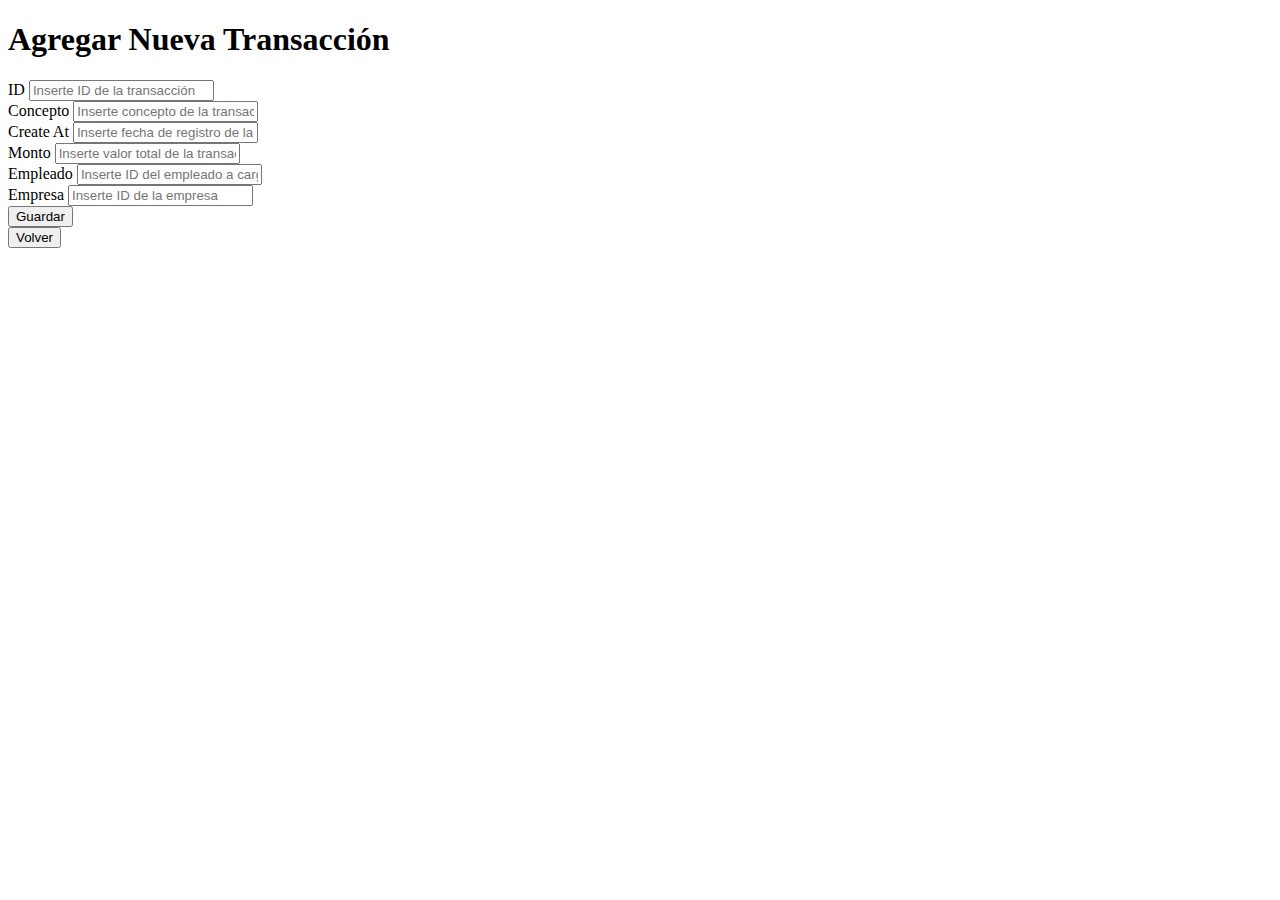
==== src/main/resources/templates/agregarTransaccion.html @ fae9895c "Movimiento Dinero Html" ====
<!DOCTYPE html>
<html lang="en">
<head>
    <meta charset="UTF-8">
    <meta http-equiv="X-UA-Compatible" content="IE=edge">
    <meta name="viewport" content="width=device-width, initial-scale=1.0">
    <link rel="stylesheet" href="/">
    <link href="https://cdn.jsdelivr.net/npm/bootstrap@5.2.1/dist/css/bootstrap.min.css" rel="stylesheet" integrity="sha384-iYQeCzEYFbKjA/T2uDLTpkwGzCiq6soy8tYaI1GyVh/UjpbCx/TYkiZhlZB6+fzT" crossorigin="anonymous">
    <script src="https://cdn.jsdelivr.net/npm/bootstrap@5.2.1/dist/js/bootstrap.bundle.min.js" integrity="sha384-u1OknCvxWvY5kfmNBILK2hRnQC3Pr17a+RTT6rIHI7NnikvbZlHgTPOOmMi466C8" crossorigin="anonymous"></script>
<body>
    <h1 class="texto">Agregar Nueva Transacción</h1>
    <div class="mb-3">
        <label for="formGroupExampleInput" class="form-label">ID</label>
        <input type="text" class="form-control" id="formGroupExampleInput" placeholder="Inserte ID de la transacción">
    </div>
    <div class="mb-3">
        <label for="formGroupExampleInput2" class="form-label">Concepto</label>
        <input type="text" class="form-control" id="formGroupExampleInput2" placeholder="Inserte concepto de la transacción">
    </div>
    <div class="mb-3">
        <label for="formGroupExampleInput2" class="form-label">Create At</label>
        <input type="text" class="form-control" id="formGroupExampleInput3" placeholder="Inserte fecha de registro de la transacción">
    </div>
    <div class="mb-3">
        <label for="formGroupExampleInput2" class="form-label">Monto</label>
        <input type="text" class="form-control" id="formGroupExampleInput4" placeholder="Inserte valor total de la transacción">
    </div>
    <div class="mb-3">
        <label for="formGroupExampleInput2" class="form-label">Empleado</label>
        <input type="text" class="form-control" id="formGroupExampleInput5" placeholder="Inserte ID del empleado a cargo de la transacción">
    </div>
    <div class="mb-3">
        <label for="formGroupExampleInput2" class="form-label">Empresa</label>
        <input type="text" class="form-control" id="formGroupExampleInput6" placeholder="Inserte ID de la empresa">
    </div>
    <div class="d-grid gap-2 col-6 mx-auto">
        <button class="btn btn-primary" type="button">Guardar</button>
    </div>
    <div class="d-grid gap-2 col-6 mx-auto" href="inicio.html">
        <button class="btn btn-primary" type="button">Volver</button>
    </div>
</body>
</html>
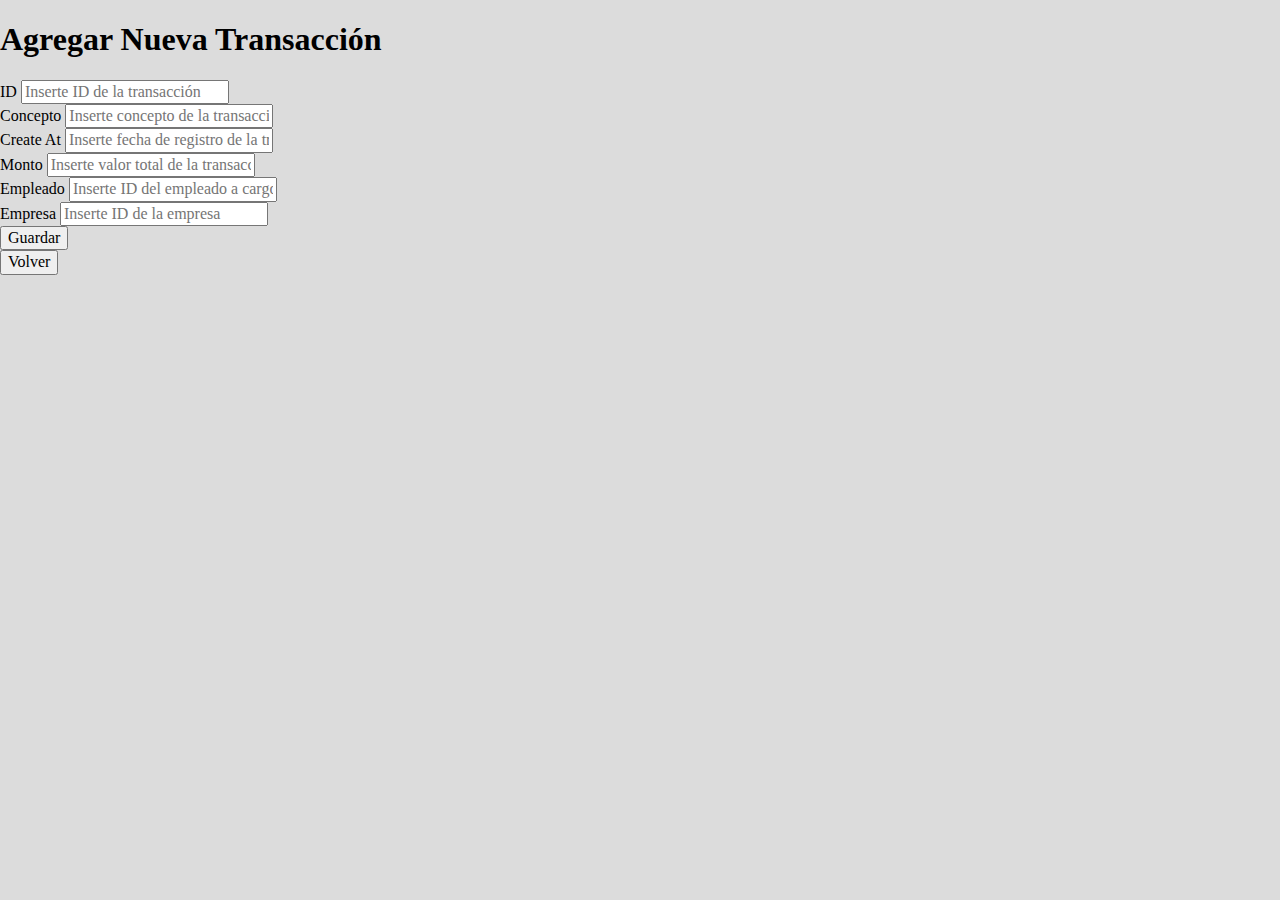
==== commit d4a7e691: "solo 2 archivos css" ====
--- a/src/main/resources/templates/agregarTransaccion.html
+++ b/src/main/resources/templates/agregarTransaccion.html
@@ -4,7 +4,9 @@
     <meta charset="UTF-8">
     <meta http-equiv="X-UA-Compatible" content="IE=edge">
     <meta name="viewport" content="width=device-width, initial-scale=1.0">
-    <link rel="stylesheet" href="/">
+    <link rel="stylesheet" href="../static/normalize.css">
+    <link rel="stylesheet" href="../static/styles.css">
+    <title>Agregar Transaccion</title>
     <link href="https://cdn.jsdelivr.net/npm/bootstrap@5.2.1/dist/css/bootstrap.min.css" rel="stylesheet" integrity="sha384-iYQeCzEYFbKjA/T2uDLTpkwGzCiq6soy8tYaI1GyVh/UjpbCx/TYkiZhlZB6+fzT" crossorigin="anonymous">
     <script src="https://cdn.jsdelivr.net/npm/bootstrap@5.2.1/dist/js/bootstrap.bundle.min.js" integrity="sha384-u1OknCvxWvY5kfmNBILK2hRnQC3Pr17a+RTT6rIHI7NnikvbZlHgTPOOmMi466C8" crossorigin="anonymous"></script>
 <body>
--- a/src/main/resources/static/styles.css
+++ b/src/main/resources/static/styles.css
@@ -0,0 +1,24 @@
+body{
+    background-color: gainsboro;
+}
+
+.cont {
+    position: relative;
+}
+
+.login{
+      /* centrado vertical */
+      position: absolute;
+      top: 50%;
+      padding-left: 40%;
+      margin-top: 5%;
+}
+
+.empresa{
+/* centrado horizantal*/
+      padding-left: 40%;
+      /* centrado vertical */
+      position: absolute;
+      top: 40%;
+      margin-top: 5%;
+}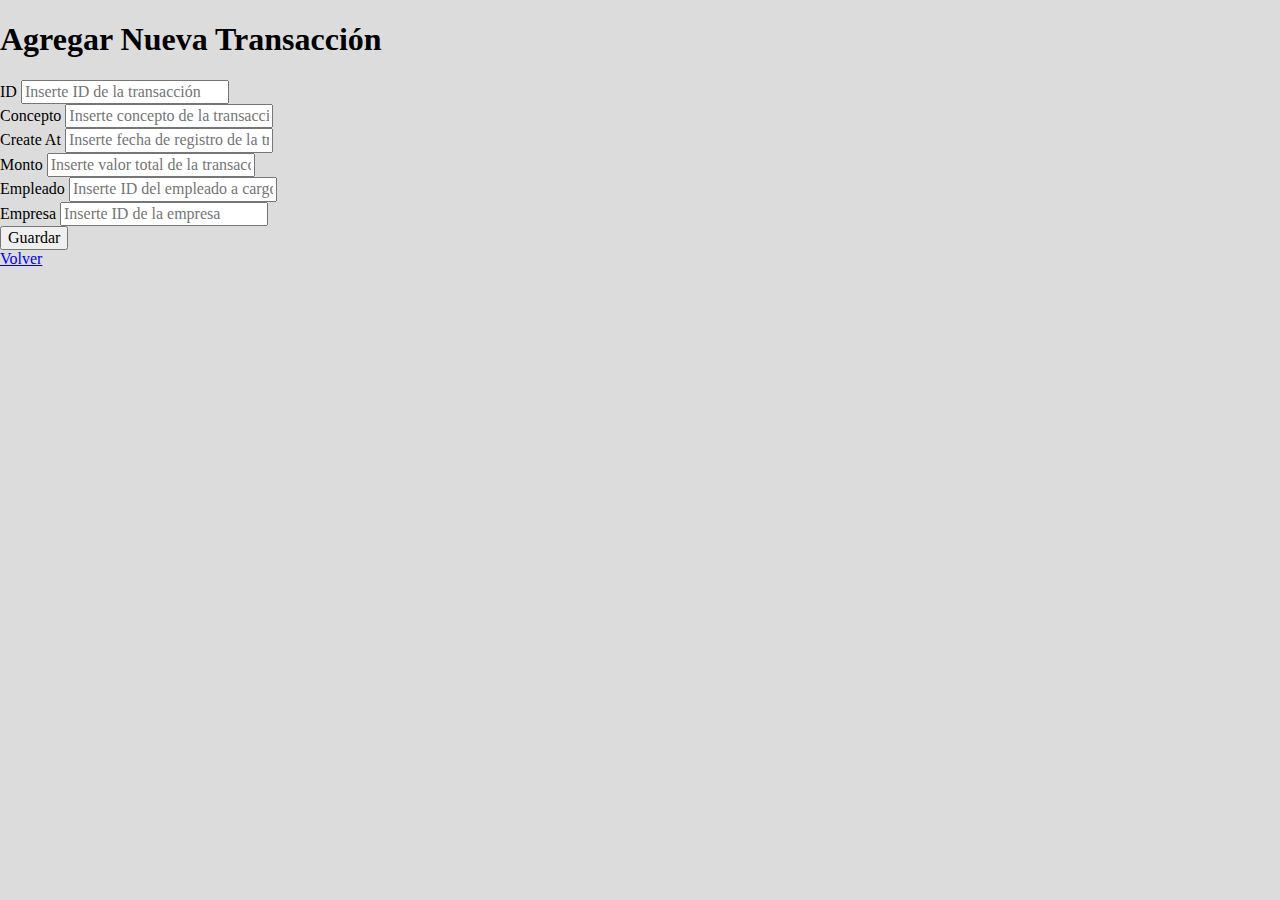
==== commit 51f8cb13: "cambios de ultimo momento" ====
--- a/src/main/resources/templates/agregarTransaccion.html
+++ b/src/main/resources/templates/agregarTransaccion.html
@@ -1,5 +1,5 @@
 <!DOCTYPE html>
-<html lang="en">
+<html lang="es" xmlns:th="http://www.thymeleaf.org">
 <head>
     <meta charset="UTF-8">
     <meta http-equiv="X-UA-Compatible" content="IE=edge">
@@ -38,8 +38,8 @@
     <div class="d-grid gap-2 col-6 mx-auto">
         <button class="btn btn-primary" type="button">Guardar</button>
     </div>
-    <div class="d-grid gap-2 col-6 mx-auto" href="inicio.html">
-        <button class="btn btn-primary" type="button">Volver</button>
+    <div class="d-grid gap-2 col-6 mx-auto" >
+        <a class="btn btn-primary" type="button" href="inicio.html">Volver</a>
     </div>
 </body>
 </html>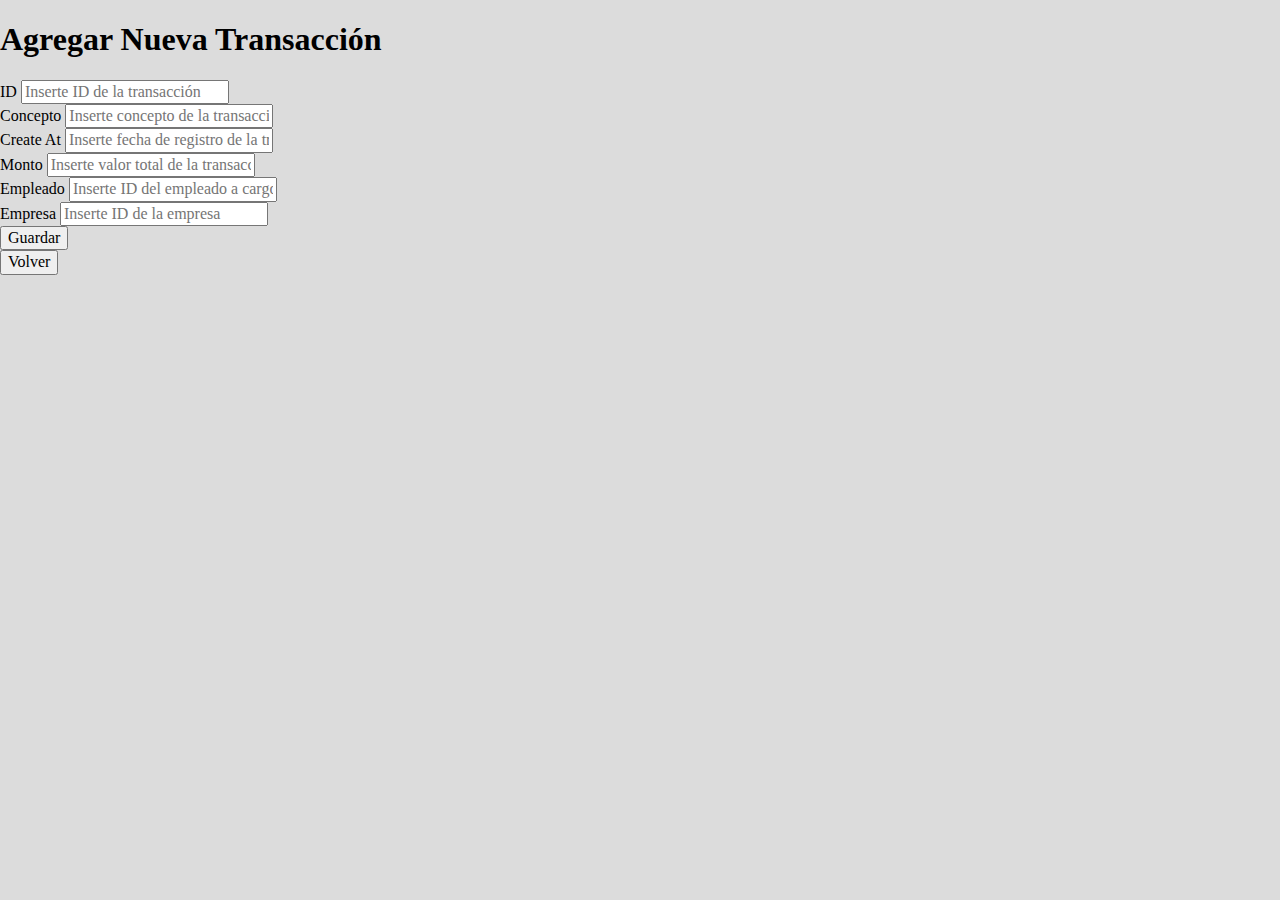
==== commit 59b50668: "Conexión Tymeleaf MV" ====
--- a/src/main/resources/templates/agregarTransaccion.html
+++ b/src/main/resources/templates/agregarTransaccion.html
@@ -1,5 +1,5 @@
 <!DOCTYPE html>
-<html lang="es" xmlns:th="http://www.thymeleaf.org">
+<html lang="en" xmlns:th="http://thymeleaf.org">
 <head>
     <meta charset="UTF-8">
     <meta http-equiv="X-UA-Compatible" content="IE=edge">
@@ -12,6 +12,7 @@
 <body>
     <h1 class="texto">Agregar Nueva Transacción</h1>
     <div class="mb-3">
+        <form action="#" th:action="@{/agregarTransaccion}" th:object="${transaccion}" method="post"></form>
         <label for="formGroupExampleInput" class="form-label">ID</label>
         <input type="text" class="form-control" id="formGroupExampleInput" placeholder="Inserte ID de la transacción">
     </div>
@@ -38,8 +39,8 @@
     <div class="d-grid gap-2 col-6 mx-auto">
         <button class="btn btn-primary" type="button">Guardar</button>
     </div>
-    <div class="d-grid gap-2 col-6 mx-auto" >
-        <a class="btn btn-primary" type="button" href="inicio.html">Volver</a>
+    <div class="d-grid gap-2 col-6 mx-auto" href="inicio.html">
+        <button class="btn btn-primary" type="button">Volver</button>
     </div>
 </body>
 </html>